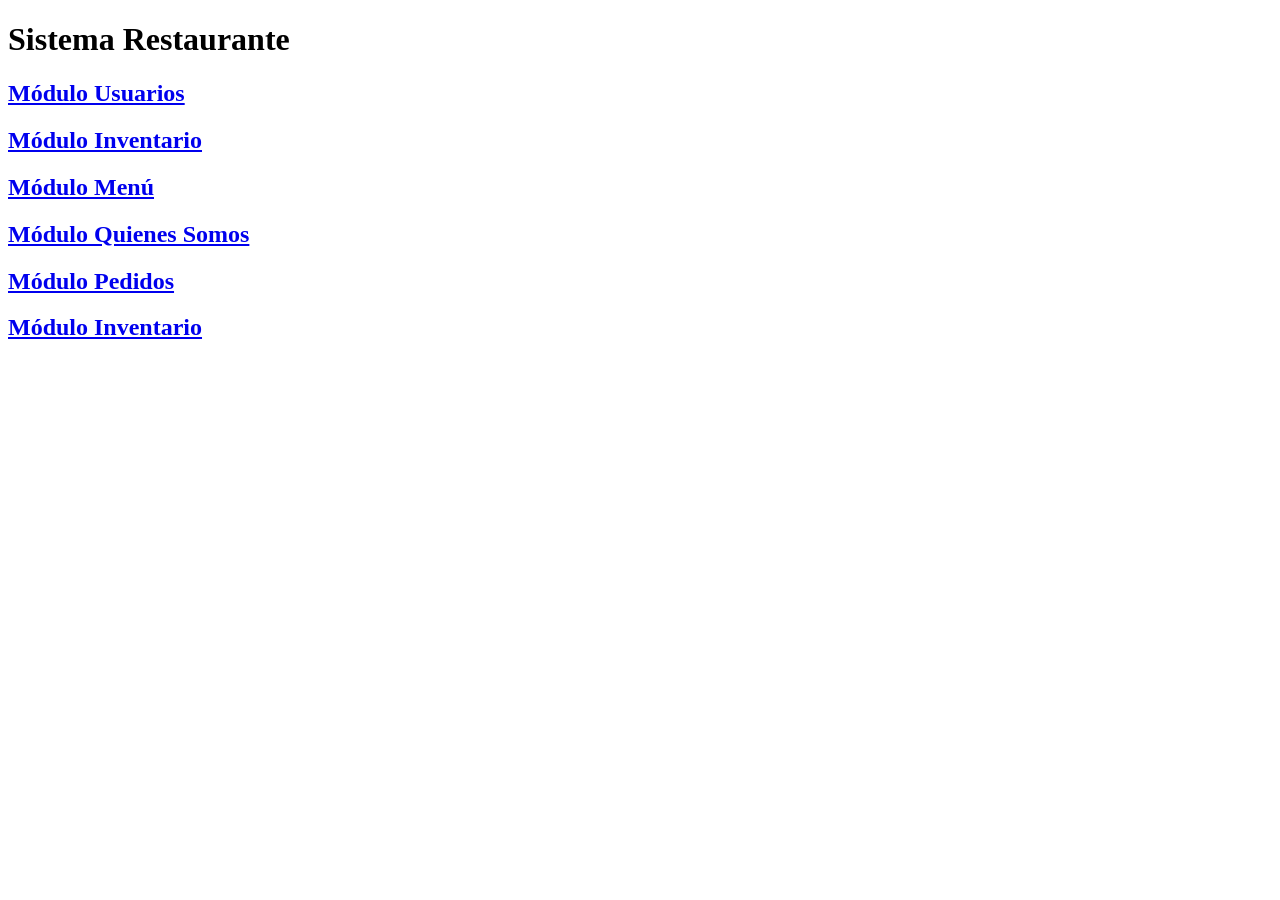
==== index.html @ f222bfa5 "agregar enlaces index" ====
<!DOCTYPE html>
<html lang="es">
<head>
    <meta charset="UTF-8">
    <meta name="viewport" content="width=device-width, initial-scale=1.0">
    <title>Sistema Restaurante</title>
    <link rel="stylesheet" href="CSS/style.css">
</head>
<body>

    <div class="container">
        <h1>Sistema Restaurante</h1>

        <div class="cards">

            <a href="MODULOS/usuarios.html" class="card">
                <h2>Módulo Usuarios</h2>
            </a>

            <a href="MODULOS/inventario.html" class="card">
                <h2>Módulo Inventario</h2>
            </a>

            <a href="MODULOS/menu.html" class="card">
                <h2>Módulo Menú</h2>
            </a>

            <a href="MODULOS/quienes_somos.html" class="card">
                <h2>Módulo Quienes Somos</h2>
            </a>

            <a href="MODULOS/pedidos.html" class="card">
                <h2>Módulo Pedidos</h2>
            </a>

            <a href="MODULOS/inventario.html" class="card">
                <h2>Módulo Inventario</h2>
            </a>

        </div>
    </div>

</body>
</html>
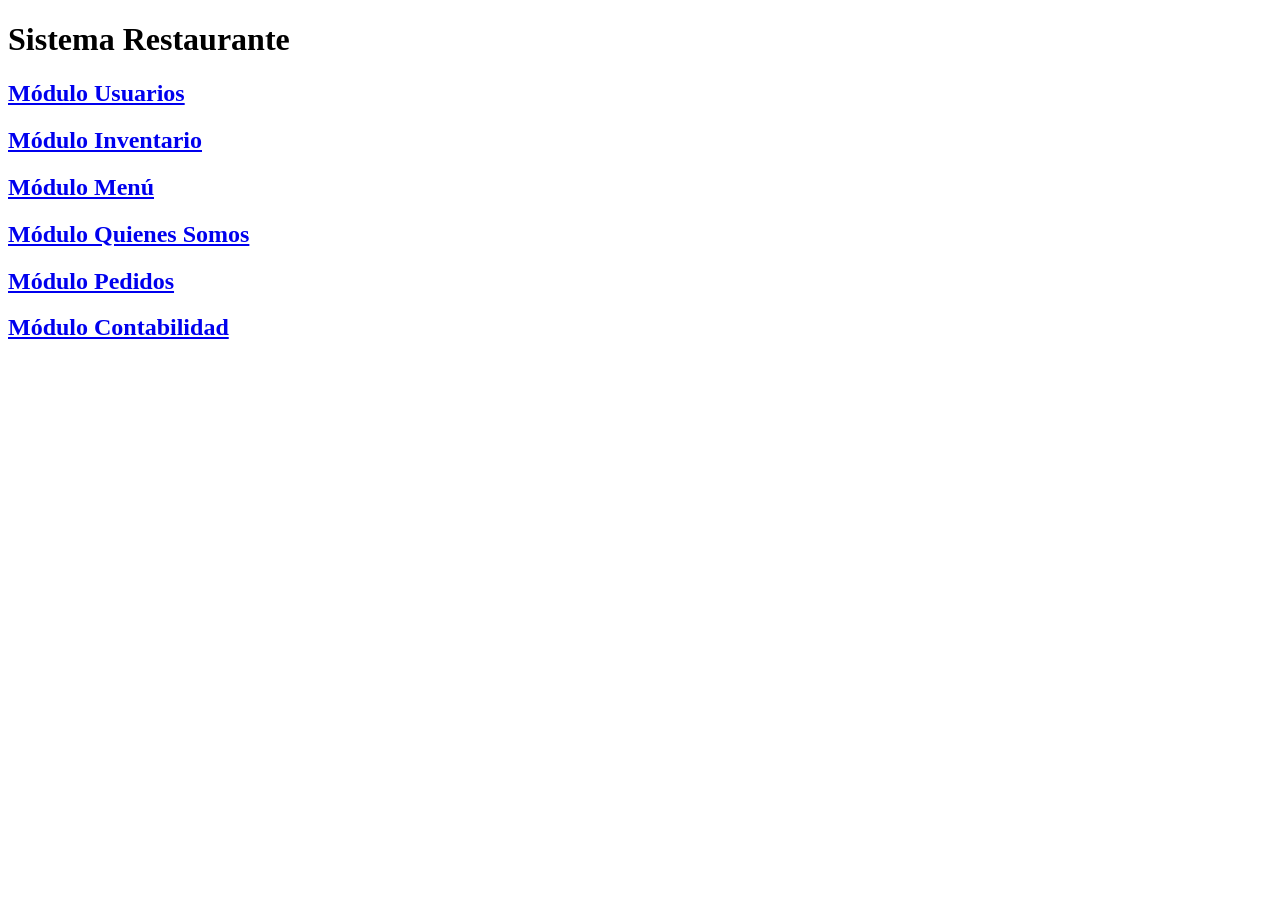
==== commit f77281f7: "correcciones formulario  jss-html" ====
--- a/index.html
+++ b/index.html
@@ -33,8 +33,8 @@
                 <h2>Módulo Pedidos</h2>
             </a>
 
-            <a href="MODULOS/inventario.html" class="card">
-                <h2>Módulo Inventario</h2>
+            <a href="MODULOS/contabilidad.html" class="card">
+                <h2>Módulo Contabilidad</h2>
             </a>
 
         </div>
